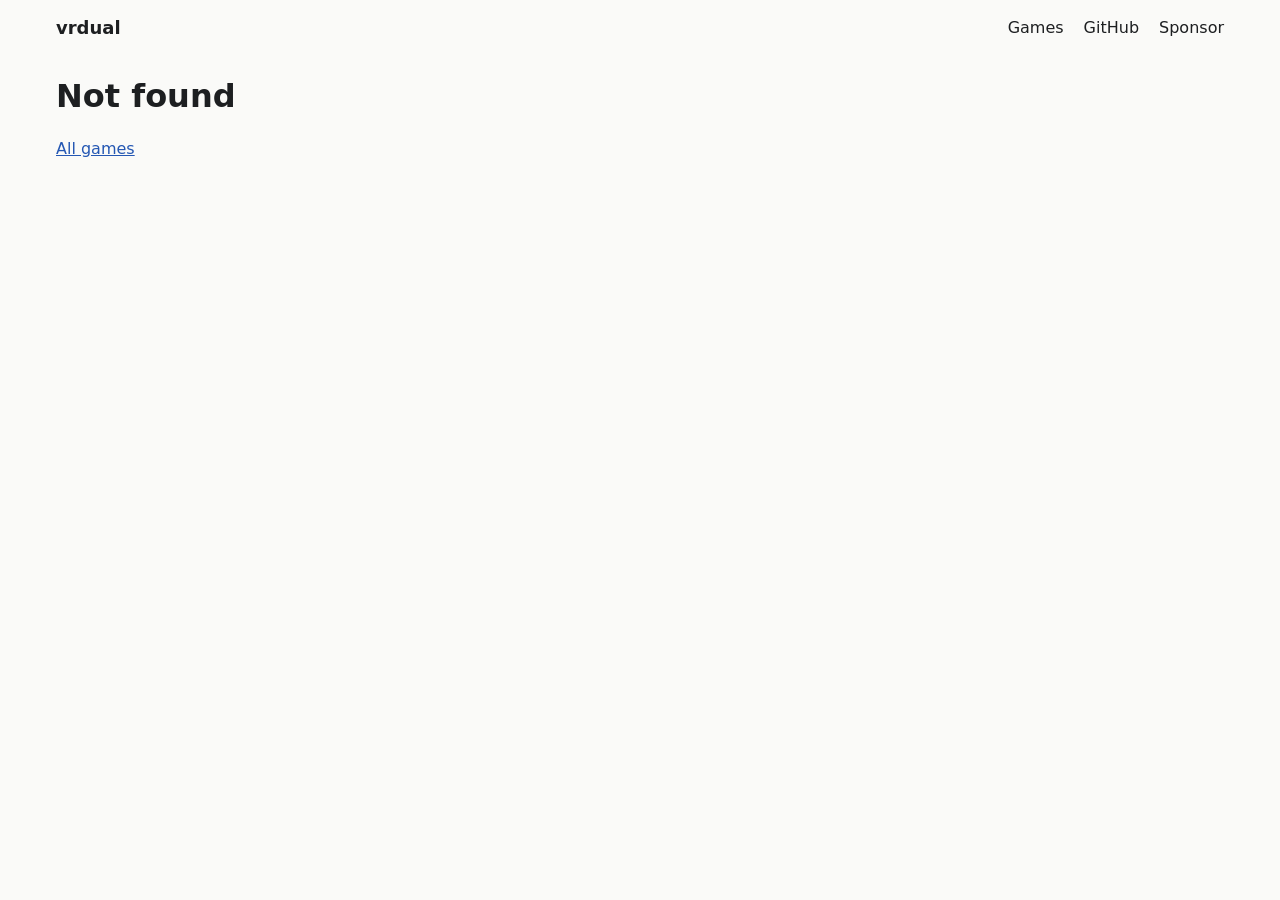
==== site/game.html @ a0fa9417 "Site: landing page, game list per GPU mode, per-game materials index.html sells the project: a wiggl" ====
<!doctype html>
<html lang="en">
<head>
<meta charset="utf-8">
<meta name="viewport" content="width=device-width, initial-scale=1">
<title>vrdual game</title>
<meta name="description" content="Materials from vrdual's work on one game: status, settings, notes, wiggle GIFs and videos.">
<link rel="stylesheet" href="style.css">
</head>
<body>
<nav class="top"><a class="brand" href="./">vrdual</a><a href="games.html">Games</a><a href="https://github.com/adderek/vrdual">GitHub</a><a href="https://github.com/sponsors/adderek">Sponsor</a></nav>
<main class="page" id="g"><p class="muted">Loading…</p></main>
<script src="common.js"></script>
<script>
"use strict";
const want = new URLSearchParams(location.search).get("g");
loadGames().then(games => {
  const g = games.find(x => slug(x) === want), box = document.getElementById("g");
  if (!g) { box.innerHTML = `<h1>Not found</h1><p><a href="games.html">All games</a></p>`; return; }
  document.title = g.game + " · vrdual";
  const rows = [["store: test", g.store], ["path", g.path], ["settings", g.settings], ["notes", g.notes]]
    .filter(r => r[1]).map(([h, v]) => `<dt>${h}</dt><dd>${md(v)}</dd>`).join("");
  box.innerHTML = `<p><a href="games.html?g=${encodeURIComponent(want)}">← all games</a></p>
    <h1>${esc(g.game)}</h1>
    <div class="cards">
      <div class="card"><h3>two GPUs</h3>${stHtml(g.status)}</div>
      <div class="card"><h3>one GPU</h3>${stHtml(g.single)}</div>
      <div class="card wide"><h3>other VR routes</h3>${g.alt ? md(g.alt) : '<span class="muted">not researched</span>'}</div>
    </div>
    <h2>Materials</h2>
    ${g.media.length ? `<div class="media">${g.media.map(mediaHtml).join("")}</div>
      <p class="muted">Wiggle GIFs alternate the left and right eye views to show depth on a flat screen; in the headset each eye sees its own view.</p>`
      : '<p class="muted">No GIFs or videos yet.</p>'}
    <h2>For sponsors</h2>
    <p>${g.sponsor ? `A ready-made configuration (tested settings, fixes for the problems already worked through) is available to <a href="https://github.com/sponsors/adderek">sponsors</a>. Nothing is locked: everything can be configured by hand, free (<a href="${REPO}CONFIG.md">CONFIG.md</a>).`
      : `No extra sponsor material for this game; everything known is on this page.`}</p>
    <h2>Details</h2><dl>${rows}</dl>`;
}).catch(e => { document.getElementById("g").textContent = "games.json: " + e; });
</script>
</body>
</html>
---- site/style.css ----
:root {
  --bg: #fafaf8; --fg: #1d1f21; --muted: #5f6368; --line: #dcdcd6; --card: #ffffff; --accent: #2457b3; --accent-fg: #ffffff;
  --code: #eef0ec; --hl: #eef3fc; --works: #1f7a3a; --runs: #8a6100; --broken: #b3261e; --noeffect: #5f6368; --retest: #6b3fa0; --untested: #8a8f94;
  --eye-l: #2f6fd6; --eye-r: #d9661f; --near: #d9661f; --far: #2f6fd6;
}
@media (prefers-color-scheme: dark) {
  :root:not([data-theme="light"]) {
    --bg: #15171a; --fg: #e4e6e8; --muted: #9aa0a6; --line: #30343a; --card: #1c1f23; --accent: #8ab4f8; --accent-fg: #10213f;
    --code: #262a30; --hl: #1f2836; --works: #6dd58c; --runs: #f2c14e; --broken: #f28b82; --noeffect: #9aa0a6; --retest: #c9a7f5; --untested: #7c828a;
    --eye-l: #8ab4f8; --eye-r: #f6a66b; --near: #f6a66b; --far: #8ab4f8;
  }
}
:root[data-theme="dark"] {
  --bg: #15171a; --fg: #e4e6e8; --muted: #9aa0a6; --line: #30343a; --card: #1c1f23; --accent: #8ab4f8; --accent-fg: #10213f;
  --code: #262a30; --hl: #1f2836; --works: #6dd58c; --runs: #f2c14e; --broken: #f28b82; --noeffect: #9aa0a6; --retest: #c9a7f5; --untested: #7c828a;
  --eye-l: #8ab4f8; --eye-r: #f6a66b; --near: #f6a66b; --far: #8ab4f8;
}
* { box-sizing: border-box; }
body { margin: 0; background: var(--bg); color: var(--fg); font: 16px/1.55 system-ui, sans-serif; }
a { color: var(--accent); }
img, video { max-width: 100%; height: auto; display: block; }
.muted { color: var(--muted); }
.small { font-size: 14px; }
h1, h2, h3 { line-height: 1.2; }

nav.top { display: flex; gap: 20px; align-items: center; max-width: 1200px; margin: 0 auto; padding: 14px 16px; }
nav.top a { text-decoration: none; color: var(--fg); }
nav.top a[aria-current] { color: var(--accent); }
nav.top .brand { font-weight: 700; font-size: 18px; margin-right: auto; }

section, header.page, main.page, footer.foot { max-width: 1200px; margin: 0 auto; padding: 0 16px; }
section { padding-top: 32px; padding-bottom: 16px; }
.hero { display: grid; grid-template-columns: 1fr 1.1fr; gap: 32px; align-items: center; padding-top: 24px; }
.hero h1 { font-size: clamp(32px, 5vw, 52px); margin: 0 0 16px; letter-spacing: -0.5px; }
.lead { font-size: 19px; margin: 0 0 24px; }
.cta { display: inline-block; background: var(--accent); color: var(--accent-fg); text-decoration: none; font-weight: 600;
  font-size: 19px; padding: 14px 24px; border-radius: 10px; margin-bottom: 12px; }
.cta:hover { filter: brightness(1.08); }
figure { margin: 0; }
figcaption { font-size: 13px; color: var(--muted); margin-top: 6px; }
.hero-img img { width: 100%; border-radius: 10px; }

.diagram { width: 100%; max-width: 760px; display: block; margin: 8px auto 16px; }
.diagram .t-h { font: 600 15px system-ui, sans-serif; fill: var(--fg); }
.diagram .t-s { font: 12px system-ui, sans-serif; fill: var(--muted); }
.diagram .s-screen { stroke: var(--fg); stroke-width: 4; }
.diagram .s-ghost { stroke: var(--line); stroke-width: 2; stroke-dasharray: 6 5; }
.diagram .s-l { stroke: var(--eye-l); stroke-width: 1.6; }
.diagram .s-r { stroke: var(--eye-r); stroke-width: 1.6; }
.diagram .f-eye { fill: var(--card); stroke: var(--fg); stroke-width: 2; }
.diagram .f-near { fill: var(--near); }
.diagram .f-far { fill: var(--far); }
.diagram .f-fg { fill: var(--fg); }
.steps { max-width: 820px; margin: 0 auto 24px; padding-left: 22px; }
.steps li { margin-bottom: 8px; }
.cards { display: grid; grid-template-columns: repeat(auto-fit, minmax(220px, 1fr)); gap: 12px; margin: 12px 0 20px; }
.card { background: var(--card); border: 1px solid var(--line); border-radius: 10px; padding: 12px 16px; }
.card h3 { margin: 0 0 6px; font-size: 15px; color: var(--muted); font-weight: 600; }
.card p { margin: 0; }
.card.wide { grid-column: span 2; }
.grid { display: grid; grid-template-columns: repeat(auto-fit, minmax(300px, 1fr)); gap: 16px; }
.grid img { width: 100%; border-radius: 8px; }
.honest p { max-width: 820px; }
footer.foot { padding-top: 24px; padding-bottom: 32px; border-top: 1px solid var(--line); margin-top: 24px; }

header.page h1 { margin: 8px 0 4px; font-size: 30px; }
header.page p { margin: 0; }
.tools { display: flex; flex-wrap: wrap; gap: 10px 20px; align-items: center; margin: 16px 0 8px; }
.seg { display: inline-flex; border: 1px solid var(--line); border-radius: 8px; padding: 0; margin: 0; overflow: hidden; background: var(--card); }
.seg legend { float: left; padding: 8px 10px; color: var(--muted); font-size: 14px; }
.seg label { padding: 8px 14px; cursor: pointer; border-left: 1px solid var(--line); font-size: 15px; }
.seg input { position: absolute; opacity: 0; pointer-events: none; }
.seg label:has(input:checked) { background: var(--accent); color: var(--accent-fg); font-weight: 600; }
.seg label:has(input:focus-visible) { outline: 2px solid var(--accent); outline-offset: -2px; }
#q { flex: 1 1 240px; max-width: 380px; padding: 8px 10px; font: inherit; color: var(--fg); background: var(--card);
  border: 1px solid var(--line); border-radius: 8px; }
.chips { display: flex; flex-wrap: wrap; gap: 6px; margin-bottom: 8px; }
.chips button { font: inherit; font-size: 13px; padding: 4px 10px; border-radius: 999px; cursor: pointer;
  color: var(--muted); background: transparent; border: 1px solid var(--line); text-decoration: line-through; }
.chips button[aria-pressed="true"] { color: var(--fg); background: var(--card); border-color: var(--accent); text-decoration: none; }
.note { background: var(--hl); border-radius: 8px; padding: 8px 12px; font-size: 14px; max-width: 900px; }
.wrap { overflow-x: auto; border: 1px solid var(--line); border-radius: 10px; background: var(--card); }
table { border-collapse: collapse; width: 100%; font-size: 15px; }
th, td { text-align: left; vertical-align: top; padding: 9px 12px; border-bottom: 1px solid var(--line); }
th { background: var(--card); white-space: nowrap; user-select: none; font-size: 14px; }
th[data-k] { cursor: pointer; }
th[aria-sort="ascending"]::after { content: " ▲"; color: var(--muted); }
th[aria-sort="descending"]::after { content: " ▼"; color: var(--muted); }
tr.row { cursor: pointer; }
tr.row:hover td { background: var(--hl); }
tr.row td:first-child { font-weight: 600; }
td.hl { background: var(--hl); }
.tw { display: inline-block; color: var(--muted); transition: transform .15s; }
tr.open .tw { transform: rotate(90deg); }
.cam, .spb { color: var(--muted); font-weight: 400; }
td.more { text-align: right; font-size: 13px; white-space: nowrap; }
tr.det td { background: var(--bg); padding: 12px 16px 16px; }
dl { display: grid; grid-template-columns: max-content 1fr; gap: 4px 16px; margin: 0 0 8px; font-size: 14px; }
dt { color: var(--muted); }
dd { margin: 0; }
.sponsor { font-size: 14px; }
.media { display: grid; grid-template-columns: repeat(auto-fill, minmax(260px, 1fr)); gap: 12px; margin: 8px 0; }
.media .load { justify-self: start; font: inherit; font-size: 14px; padding: 6px 12px; border-radius: 8px; cursor: pointer;
  background: var(--card); color: var(--fg); border: 1px solid var(--line); }
.media img, .media video { width: 100%; border-radius: 6px; }
code { background: var(--code); padding: 0 4px; border-radius: 4px; font-size: 13px; overflow-wrap: anywhere; }
.st { font-weight: 600; white-space: nowrap; }
.st-works { color: var(--works); } .st-runs { color: var(--runs); } .st-broken { color: var(--broken); }
.st-no-effect { color: var(--noeffect); } .st-retest { color: var(--retest); } .st-untested { color: var(--untested); font-weight: 400; }
.legend { font-size: 13px; margin: 12px 0 32px; }
main.page h2 { margin-top: 28px; }

@media (max-width: 800px) {
  .hero { grid-template-columns: 1fr; }
  .card.wide { grid-column: auto; }
  #t, #t thead, #t tbody, #t tr, #t td { display: block; }
  #t thead { display: none; }
  #t tr.row { padding: 8px 0; border-bottom: 1px solid var(--line); }
  #t td { border: 0; padding: 2px 14px; }
  #t tr.row td:not(:first-child):not(.more)::before { content: attr(data-h) ": "; color: var(--muted); font-weight: 400; }
  #t td.more { display: none; }
  #t td.hl { background: transparent; }
  dl { grid-template-columns: 1fr; }
}
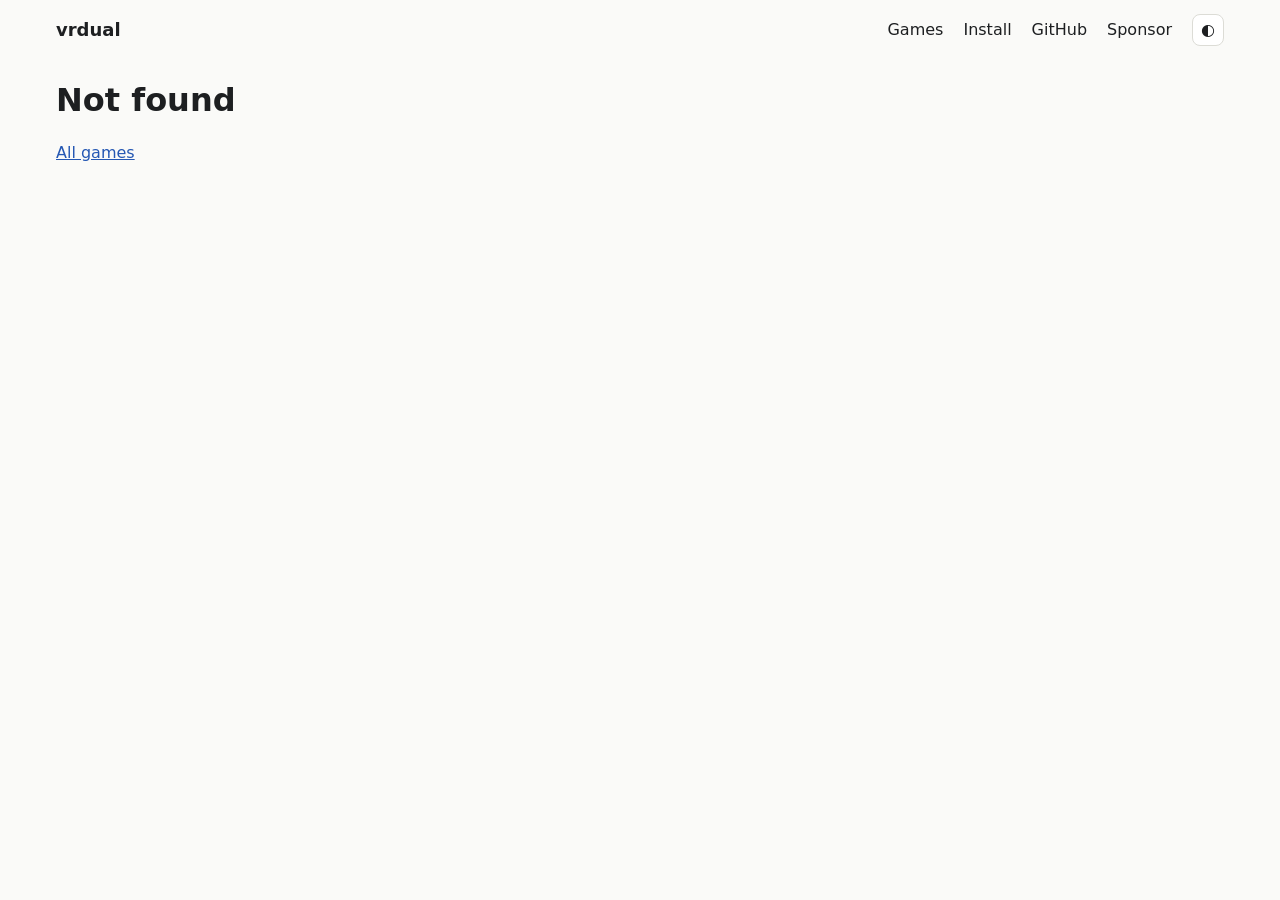
==== commit 50aec2c8: "vrdual install + INSTALL.md; xr refreshes the install; site picture effects and theme switch `steam-" ====
--- a/site/game.html
+++ b/site/game.html
@@ -6,9 +6,10 @@
 <title>vrdual game</title>
 <meta name="description" content="Materials from vrdual's work on one game: status, settings, notes, wiggle GIFs and videos.">
 <link rel="stylesheet" href="style.css">
+<script>try{var t=localStorage.getItem("vrdual-theme");if(t)document.documentElement.dataset.theme=t}catch(e){}</script>
 </head>
 <body>
-<nav class="top"><a class="brand" href="./">vrdual</a><a href="games.html">Games</a><a href="https://github.com/adderek/vrdual">GitHub</a><a href="https://github.com/sponsors/adderek">Sponsor</a></nav>
+<nav class="top"><a class="brand" href="./">vrdual</a><a href="games.html">Games</a><a href="https://github.com/adderek/vrdual/blob/master/INSTALL.md">Install</a><a href="https://github.com/adderek/vrdual">GitHub</a><a href="https://github.com/sponsors/adderek">Sponsor</a></nav>
 <main class="page" id="g"><p class="muted">Loading…</p></main>
 <script src="common.js"></script>
 <script>
--- a/site/style.css
+++ b/site/style.css
@@ -2,18 +2,21 @@
   --bg: #fafaf8; --fg: #1d1f21; --muted: #5f6368; --line: #dcdcd6; --card: #ffffff; --accent: #2457b3; --accent-fg: #ffffff;
   --code: #eef0ec; --hl: #eef3fc; --works: #1f7a3a; --runs: #8a6100; --broken: #b3261e; --noeffect: #5f6368; --retest: #6b3fa0; --untested: #8a8f94;
   --eye-l: #2f6fd6; --eye-r: #d9661f; --near: #d9661f; --far: #2f6fd6;
+  --shadow: rgba(20, 30, 50, .22); --halo: .55; color-scheme: light;
 }
 @media (prefers-color-scheme: dark) {
   :root:not([data-theme="light"]) {
     --bg: #15171a; --fg: #e4e6e8; --muted: #9aa0a6; --line: #30343a; --card: #1c1f23; --accent: #8ab4f8; --accent-fg: #10213f;
     --code: #262a30; --hl: #1f2836; --works: #6dd58c; --runs: #f2c14e; --broken: #f28b82; --noeffect: #9aa0a6; --retest: #c9a7f5; --untested: #7c828a;
     --eye-l: #8ab4f8; --eye-r: #f6a66b; --near: #f6a66b; --far: #8ab4f8;
+    --shadow: rgba(0, 0, 0, .65); --halo: .6; color-scheme: dark;
   }
 }
 :root[data-theme="dark"] {
   --bg: #15171a; --fg: #e4e6e8; --muted: #9aa0a6; --line: #30343a; --card: #1c1f23; --accent: #8ab4f8; --accent-fg: #10213f;
   --code: #262a30; --hl: #1f2836; --works: #6dd58c; --runs: #f2c14e; --broken: #f28b82; --noeffect: #9aa0a6; --retest: #c9a7f5; --untested: #7c828a;
   --eye-l: #8ab4f8; --eye-r: #f6a66b; --near: #f6a66b; --far: #8ab4f8;
+  --shadow: rgba(0, 0, 0, .65); --halo: .6; color-scheme: dark;
 }
 * { box-sizing: border-box; }
 body { margin: 0; background: var(--bg); color: var(--fg); font: 16px/1.55 system-ui, sans-serif; }
@@ -23,9 +26,11 @@
 .small { font-size: 14px; }
 h1, h2, h3 { line-height: 1.2; }
 
-nav.top { display: flex; gap: 20px; align-items: center; max-width: 1200px; margin: 0 auto; padding: 14px 16px; }
+nav.top { display: flex; flex-wrap: wrap; gap: 8px 20px; align-items: center; max-width: 1200px; margin: 0 auto; padding: 14px 16px; }
 nav.top a { text-decoration: none; color: var(--fg); }
 nav.top a[aria-current] { color: var(--accent); }
+#lang { font: inherit; font-size: 14px; color: var(--fg); background: var(--card); border: 1px solid var(--line);
+  border-radius: 8px; padding: 4px 6px; max-width: 100%; }
 nav.top .brand { font-weight: 700; font-size: 18px; margin-right: auto; }
 
 section, header.page, main.page, footer.foot { max-width: 1200px; margin: 0 auto; padding: 0 16px; }
@@ -40,17 +45,8 @@
 figcaption { font-size: 13px; color: var(--muted); margin-top: 6px; }
 .hero-img img { width: 100%; border-radius: 10px; }
 
-.diagram { width: 100%; max-width: 760px; display: block; margin: 8px auto 16px; }
-.diagram .t-h { font: 600 15px system-ui, sans-serif; fill: var(--fg); }
-.diagram .t-s { font: 12px system-ui, sans-serif; fill: var(--muted); }
-.diagram .s-screen { stroke: var(--fg); stroke-width: 4; }
-.diagram .s-ghost { stroke: var(--line); stroke-width: 2; stroke-dasharray: 6 5; }
-.diagram .s-l { stroke: var(--eye-l); stroke-width: 1.6; }
-.diagram .s-r { stroke: var(--eye-r); stroke-width: 1.6; }
-.diagram .f-eye { fill: var(--card); stroke: var(--fg); stroke-width: 2; }
-.diagram .f-near { fill: var(--near); }
-.diagram .f-far { fill: var(--far); }
-.diagram .f-fg { fill: var(--fg); }
+.promo { margin: 8px 0 24px; }
+.promo img { width: 100%; border-radius: 12px; }
 .steps { max-width: 820px; margin: 0 auto 24px; padding-left: 22px; }
 .steps li { margin-bottom: 8px; }
 .cards { display: grid; grid-template-columns: repeat(auto-fit, minmax(220px, 1fr)); gap: 12px; margin: 12px 0 20px; }
@@ -122,3 +118,16 @@
   #t td.hl { background: transparent; }
   dl { grid-template-columns: 1fr; }
 }
+
+/* Pictures: soft shadow, vignette (an overlay: an inset shadow on <img>
+   itself is painted under the picture), and on the hero / promo a blurred
+   left-eye / right-eye colour halo. */
+.shot { position: relative; display: block; border-radius: 10px; box-shadow: 0 12px 32px -10px var(--shadow), 0 2px 6px -2px var(--shadow); isolation: isolate; }
+.shot img, .shot video { border-radius: inherit; width: 100%; }
+.shot::after { content: ""; position: absolute; inset: 0; border-radius: inherit; pointer-events: none;
+  box-shadow: inset 0 0 48px 6px rgba(0, 0, 0, .45); }
+.halo::before { content: ""; position: absolute; inset: 2% -3% -4%; z-index: -1; border-radius: inherit;
+  background: linear-gradient(120deg, var(--eye-l), var(--eye-r)); filter: blur(28px); opacity: var(--halo); }
+.hero-img img, .promo img, .grid img, .media img { border-radius: inherit; }
+button.theme { font: inherit; font-size: 16px; line-height: 1; width: 32px; height: 32px; border-radius: 8px; cursor: pointer;
+  color: var(--fg); background: var(--card); border: 1px solid var(--line); }
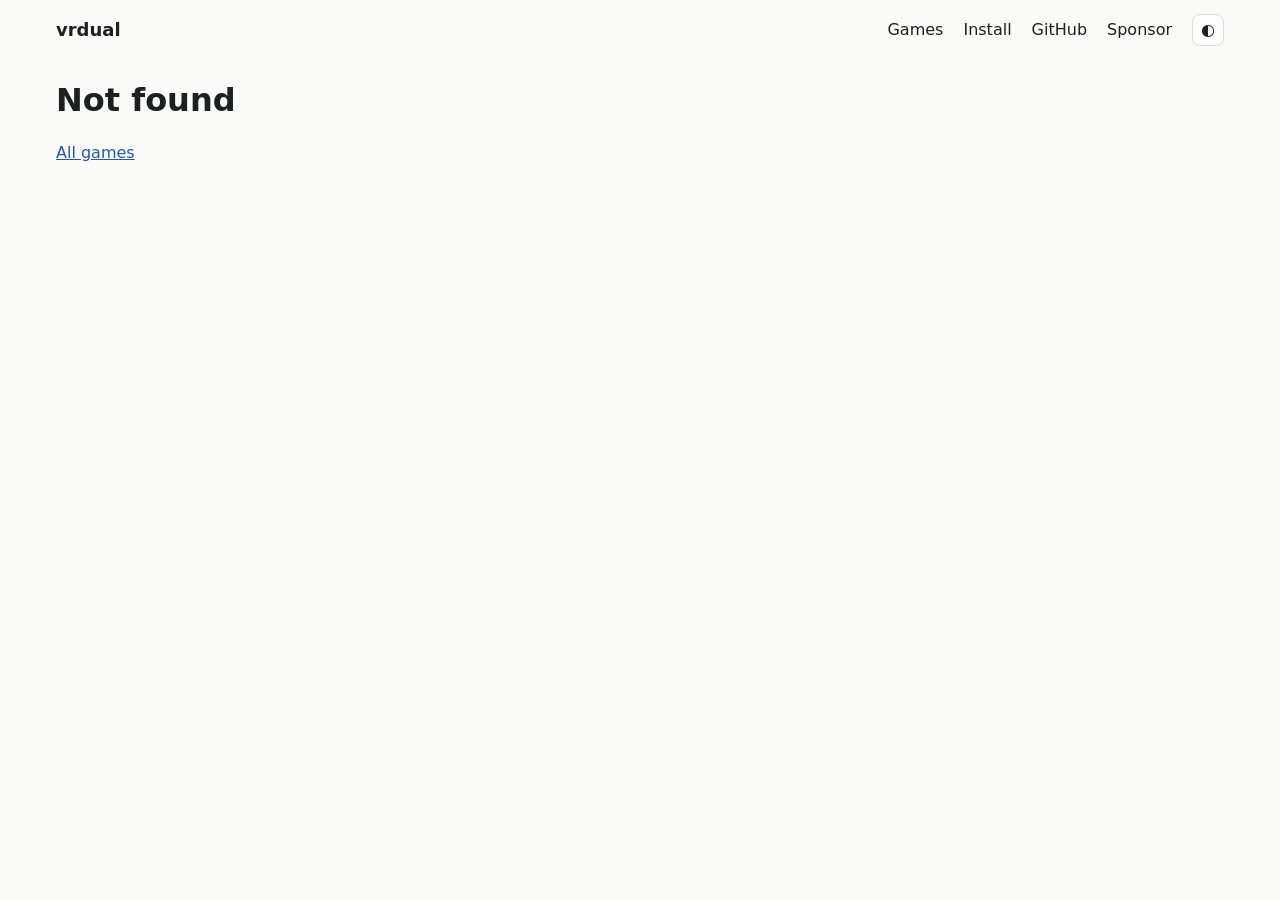
==== commit 04d9683d: "Support: donations only, drop sponsorware wording Donations get nothing in return: no tiers with ben" ====
--- a/site/game.html
+++ b/site/game.html
@@ -32,9 +32,9 @@
     ${g.media.length ? `<div class="media">${g.media.map(mediaHtml).join("")}</div>
       <p class="muted">Wiggle GIFs alternate the left and right eye views to show depth on a flat screen; in the headset each eye sees its own view.</p>`
       : '<p class="muted">No GIFs or videos yet.</p>'}
-    <h2>For sponsors</h2>
-    <p>${g.sponsor ? `A ready-made configuration (tested settings, fixes for the problems already worked through) is available to <a href="https://github.com/sponsors/adderek">sponsors</a>. Nothing is locked: everything can be configured by hand, free (<a href="${REPO}CONFIG.md">CONFIG.md</a>).`
-      : `No extra sponsor material for this game; everything known is on this page.`}</p>
+    <h2>Configuration</h2>
+    <p>${g.writeup_pending ? `A tuned configuration (tested settings, fixes for the problems already worked through) exists but is not written up yet; it will be published here. Until then everything can be configured by hand (<a href="${REPO}CONFIG.md">CONFIG.md</a>).`
+      : `Everything known about this game is on this page.`}</p>
     <h2>Details</h2><dl>${rows}</dl>`;
 }).catch(e => { document.getElementById("g").textContent = "games.json: " + e; });
 </script>
--- a/site/style.css
+++ b/site/style.css
@@ -2,21 +2,21 @@
   --bg: #fafaf8; --fg: #1d1f21; --muted: #5f6368; --line: #dcdcd6; --card: #ffffff; --accent: #2457b3; --accent-fg: #ffffff;
   --code: #eef0ec; --hl: #eef3fc; --works: #1f7a3a; --runs: #8a6100; --broken: #b3261e; --noeffect: #5f6368; --retest: #6b3fa0; --untested: #8a8f94;
   --eye-l: #2f6fd6; --eye-r: #d9661f; --near: #d9661f; --far: #2f6fd6;
-  --shadow: rgba(20, 30, 50, .22); --halo: .55; color-scheme: light;
+  --broken-bg: #fbeeed; --shadow: rgba(20, 30, 50, .22); --halo: .55; color-scheme: light;
 }
 @media (prefers-color-scheme: dark) {
   :root:not([data-theme="light"]) {
     --bg: #15171a; --fg: #e4e6e8; --muted: #9aa0a6; --line: #30343a; --card: #1c1f23; --accent: #8ab4f8; --accent-fg: #10213f;
     --code: #262a30; --hl: #1f2836; --works: #6dd58c; --runs: #f2c14e; --broken: #f28b82; --noeffect: #9aa0a6; --retest: #c9a7f5; --untested: #7c828a;
     --eye-l: #8ab4f8; --eye-r: #f6a66b; --near: #f6a66b; --far: #8ab4f8;
-    --shadow: rgba(0, 0, 0, .65); --halo: .6; color-scheme: dark;
+    --broken-bg: #2b1d1e; --shadow: rgba(0, 0, 0, .65); --halo: .6; color-scheme: dark;
   }
 }
 :root[data-theme="dark"] {
   --bg: #15171a; --fg: #e4e6e8; --muted: #9aa0a6; --line: #30343a; --card: #1c1f23; --accent: #8ab4f8; --accent-fg: #10213f;
   --code: #262a30; --hl: #1f2836; --works: #6dd58c; --runs: #f2c14e; --broken: #f28b82; --noeffect: #9aa0a6; --retest: #c9a7f5; --untested: #7c828a;
   --eye-l: #8ab4f8; --eye-r: #f6a66b; --near: #f6a66b; --far: #8ab4f8;
-  --shadow: rgba(0, 0, 0, .65); --halo: .6; color-scheme: dark;
+  --broken-bg: #2b1d1e; --shadow: rgba(0, 0, 0, .65); --halo: .6; color-scheme: dark;
 }
 * { box-sizing: border-box; }
 body { margin: 0; background: var(--bg); color: var(--fg); font: 16px/1.55 system-ui, sans-serif; }
@@ -82,7 +82,14 @@
 th[data-k] { cursor: pointer; }
 th[aria-sort="ascending"]::after { content: " ▲"; color: var(--muted); }
 th[aria-sort="descending"]::after { content: " ▼"; color: var(--muted); }
+tr.grp th { background: var(--bg); border-top: 2px solid var(--line); padding: 14px 12px 6px; font-size: 15px; cursor: default; position: static; }
+tr.grp:first-child th { border-top: 0; }
+tr.grp .muted { font-weight: 400; font-size: 13px; margin-left: 6px; }
 tr.row { cursor: pointer; }
+tr.row.broken td, tr.row.broken td.hl { background: var(--broken-bg); }
+tr.row.broken td:first-child { color: var(--muted); }
+.gcell { display: flex; justify-content: space-between; align-items: baseline; gap: 8px; }
+.marks { display: inline-flex; gap: 6px; flex: none; }
 tr.row:hover td { background: var(--hl); }
 tr.row td:first-child { font-weight: 600; }
 td.hl { background: var(--hl); }
@@ -94,7 +101,7 @@
 dl { display: grid; grid-template-columns: max-content 1fr; gap: 4px 16px; margin: 0 0 8px; font-size: 14px; }
 dt { color: var(--muted); }
 dd { margin: 0; }
-.sponsor { font-size: 14px; }
+.pending { font-size: 14px; }
 .media { display: grid; grid-template-columns: repeat(auto-fill, minmax(260px, 1fr)); gap: 12px; margin: 8px 0; }
 .media .load { justify-self: start; font: inherit; font-size: 14px; padding: 6px 12px; border-radius: 8px; cursor: pointer;
   background: var(--card); color: var(--fg); border: 1px solid var(--line); }
@@ -112,6 +119,7 @@
   #t, #t thead, #t tbody, #t tr, #t td { display: block; }
   #t thead { display: none; }
   #t tr.row { padding: 8px 0; border-bottom: 1px solid var(--line); }
+  #t tr.grp th { display: block; }
   #t td { border: 0; padding: 2px 14px; }
   #t tr.row td:not(:first-child):not(.more)::before { content: attr(data-h) ": "; color: var(--muted); font-weight: 400; }
   #t td.more { display: none; }
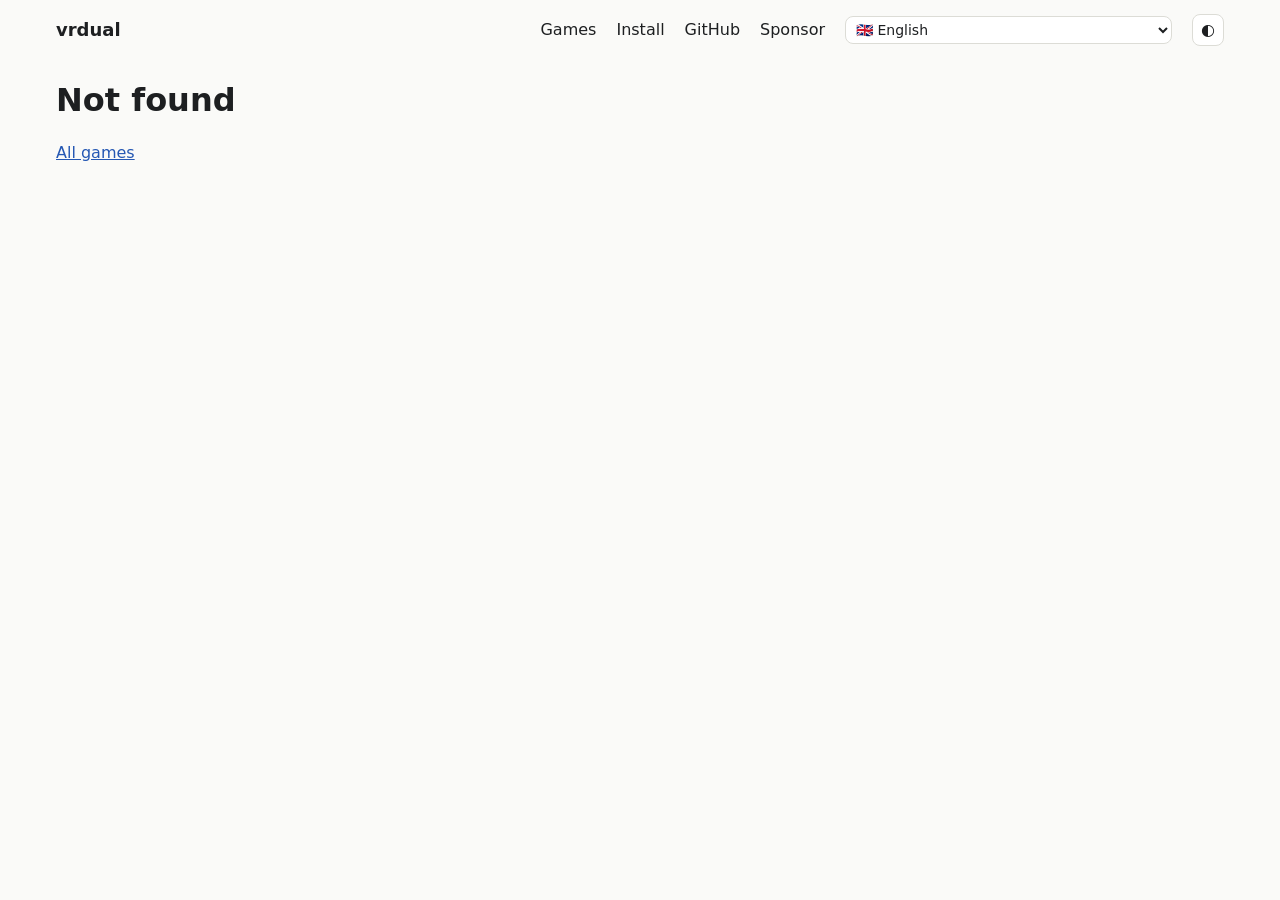
==== commit 764da721: "Site: translate the game list and game pages games.html and game.html get the language picker and th" ====
--- a/site/game.html
+++ b/site/game.html
@@ -4,39 +4,45 @@
 <meta charset="utf-8">
 <meta name="viewport" content="width=device-width, initial-scale=1">
 <title>vrdual game</title>
-<meta name="description" content="Materials from vrdual's work on one game: status, settings, notes, wiggle GIFs and videos.">
+<meta name="description" data-i18n="p_desc" data-i18n-attr="content" content="Materials from vrdual's work on one game: status, settings, notes, wiggle GIFs and videos.">
 <link rel="stylesheet" href="style.css">
 <script>try{var t=localStorage.getItem("vrdual-theme");if(t)document.documentElement.dataset.theme=t}catch(e){}</script>
 </head>
 <body>
-<nav class="top"><a class="brand" href="./">vrdual</a><a href="games.html">Games</a><a href="https://github.com/adderek/vrdual/blob/master/INSTALL.md">Install</a><a href="https://github.com/adderek/vrdual">GitHub</a><a href="https://github.com/sponsors/adderek">Sponsor</a></nav>
-<main class="page" id="g"><p class="muted">Loading…</p></main>
+<nav class="top"><a class="brand" href="./">vrdual</a><a href="games.html" data-i18n="nav_games">Games</a><a href="https://github.com/adderek/vrdual/blob/master/INSTALL.md" data-i18n="nav_install">Install</a><a href="https://github.com/adderek/vrdual">GitHub</a><a href="https://github.com/sponsors/adderek" data-i18n="nav_sponsor">Sponsor</a>
+  <select id="lang" data-i18n="lang_label" data-i18n-attr="aria-label" aria-label="Language"></select></nav>
+<main class="page" id="g"><p class="muted" data-i18n="p_loading">Loading…</p></main>
 <script src="common.js"></script>
+<script src="i18n.js"></script>
 <script>
 "use strict";
 const want = new URLSearchParams(location.search).get("g");
-loadGames().then(games => {
-  const g = games.find(x => slug(x) === want), box = document.getElementById("g");
-  if (!g) { box.innerHTML = `<h1>Not found</h1><p><a href="games.html">All games</a></p>`; return; }
+let games = null;
+function show() {
+  const box = document.getElementById("g");
+  if (!games) return;
+  const g = games.find(x => slug(x) === want);
+  if (!g) { box.innerHTML = `<h1>${esc(t("p_notfound", "Not found"))}</h1><p><a href="games.html">${esc(t("p_all_games", "All games"))}</a></p>`; return; }
   document.title = g.game + " · vrdual";
-  const rows = [["store: test", g.store], ["path", g.path], ["settings", g.settings], ["notes", g.notes]]
-    .filter(r => r[1]).map(([h, v]) => `<dt>${h}</dt><dd>${md(v)}</dd>`).join("");
-  box.innerHTML = `<p><a href="games.html?g=${encodeURIComponent(want)}">← all games</a></p>
+  box.innerHTML = `<p><a href="games.html?g=${encodeURIComponent(want)}">${esc(t("p_back", "← all games"))}</a></p>
     <h1>${esc(g.game)}</h1>
     <div class="cards">
-      <div class="card"><h3>two GPUs</h3>${stHtml(g.status)}</div>
-      <div class="card"><h3>one GPU</h3>${stHtml(g.single)}</div>
-      <div class="card wide"><h3>other VR routes</h3>${g.alt ? md(g.alt) : '<span class="muted">not researched</span>'}</div>
+      <div class="card"><h3>${esc(t("g_two", "two GPUs"))}</h3>${stHtml(g.status)}</div>
+      <div class="card"><h3>${esc(t("g_one", "one GPU"))}</h3>${stHtml(g.single)}</div>
+      <div class="card wide"><h3>${esc(t("g_col_alt", "other VR routes"))}</h3>${g.alt ? md(g.alt) : `<span class="muted">${esc(t("g_not_researched", "not researched"))}</span>`}</div>
     </div>
-    <h2>Materials</h2>
+    <h2>${esc(t("p_materials", "Materials"))}</h2>
     ${g.media.length ? `<div class="media">${g.media.map(mediaHtml).join("")}</div>
-      <p class="muted">Wiggle GIFs alternate the left and right eye views to show depth on a flat screen; in the headset each eye sees its own view.</p>`
-      : '<p class="muted">No GIFs or videos yet.</p>'}
-    <h2>Configuration</h2>
-    <p>${g.writeup_pending ? `A tuned configuration (tested settings, fixes for the problems already worked through) exists but is not written up yet; it will be published here. Until then everything can be configured by hand (<a href="${REPO}CONFIG.md">CONFIG.md</a>).`
-      : `Everything known about this game is on this page.`}</p>
-    <h2>Details</h2><dl>${rows}</dl>`;
-}).catch(e => { document.getElementById("g").textContent = "games.json: " + e; });
+      <p class="muted">${esc(t("p_wiggle_note", "Wiggle GIFs alternate the left and right eye views to show depth on a flat screen; in the headset each eye sees its own view."))}</p>`
+      : `<p class="muted">${esc(t("p_no_media", "No GIFs or videos yet."))}</p>`}
+    <h2>${esc(t("p_config", "Configuration"))}</h2>
+    <p>${g.writeup_pending ? t("p_pending", 'A tuned configuration (tested settings, fixes for the problems already worked through) exists but is not written up yet; it will be published here. Until then everything can be configured by hand (<a href="{url}">CONFIG.md</a>).', {url: REPO + "CONFIG.md"})
+      : esc(t("p_all_known", "Everything known about this game is on this page."))}</p>
+    <h2>${esc(t("p_details", "Details"))}</h2><dl>${detailRows(g)}</dl>`;
+}
+onLang(show);
+loadGames().then(d => { games = d; show(); })
+  .catch(e => { document.getElementById("g").textContent = "games.json: " + e; });
 </script>
 </body>
 </html>
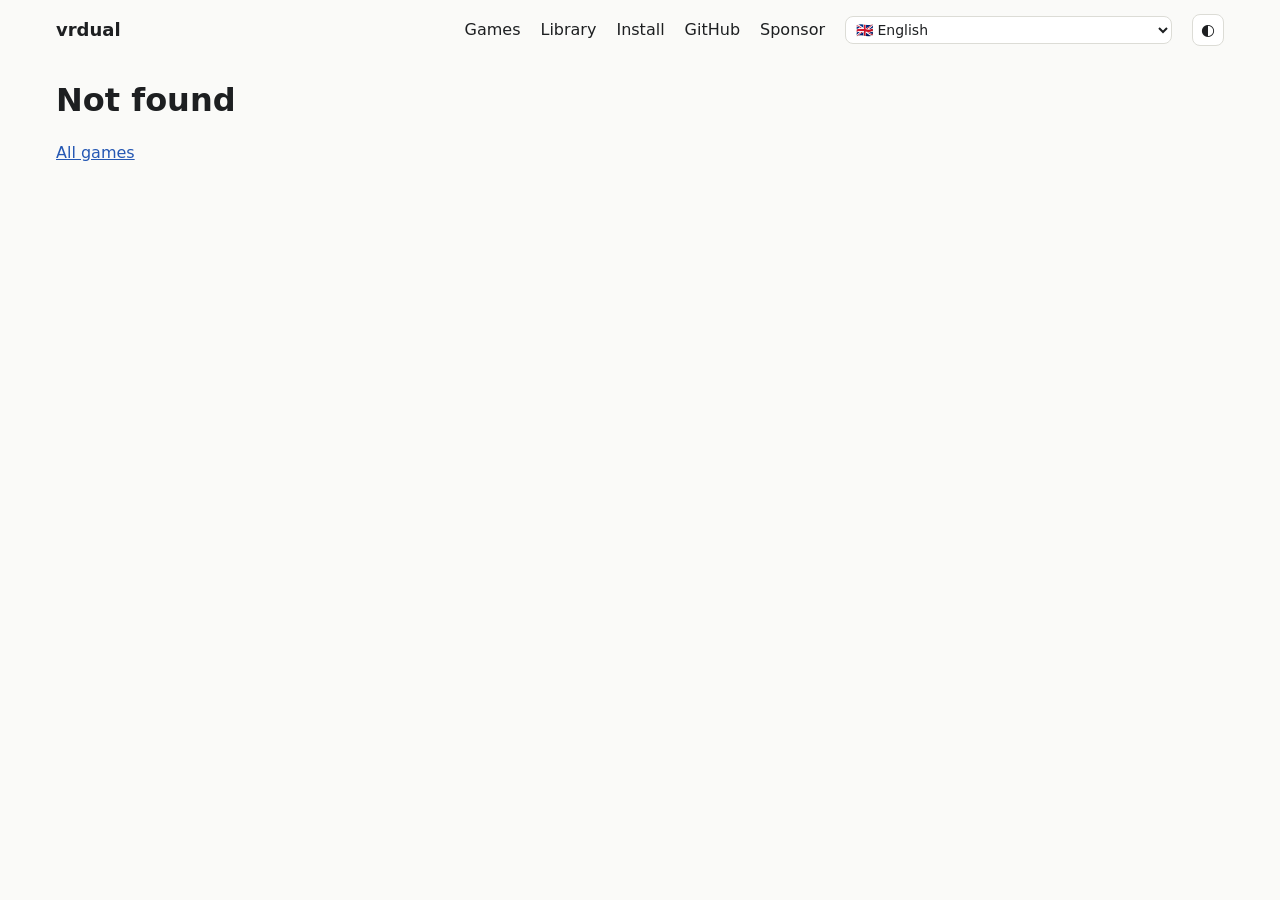
==== commit 3bd36df2: "Site: game library page with VR routes per game, replaces MY_GAMES.md site/library.json is now the o" ====
--- a/site/game.html
+++ b/site/game.html
@@ -9,8 +9,9 @@
 <script>try{var t=localStorage.getItem("vrdual-theme");if(t)document.documentElement.dataset.theme=t}catch(e){}</script>
 </head>
 <body>
-<nav class="top"><a class="brand" href="./">vrdual</a><a href="games.html" data-i18n="nav_games">Games</a><a href="https://github.com/adderek/vrdual/blob/master/INSTALL.md" data-i18n="nav_install">Install</a><a href="https://github.com/adderek/vrdual">GitHub</a><a href="https://github.com/sponsors/adderek" data-i18n="nav_sponsor">Sponsor</a>
+<nav class="top"><a class="brand" href="./">vrdual</a><a href="games.html" data-i18n="nav_games">Games</a><a href="library.html" data-i18n="nav_library">Library</a><a href="https://github.com/adderek/vrdual/blob/master/INSTALL.md" data-i18n="nav_install">Install</a><a href="https://github.com/adderek/vrdual">GitHub</a><a href="https://github.com/sponsors/adderek" data-i18n="nav_sponsor">Sponsor</a>
   <select id="lang" data-i18n="lang_label" data-i18n-attr="aria-label" aria-label="Language"></select></nav>
+<noscript><p class="note noscript">This page needs JavaScript. Without it, read the game list on GitHub: <a href="https://github.com/adderek/vrdual/blob/master/docs/GAMES.md">GAMES.md</a>.</p></noscript>
 <main class="page" id="g"><p class="muted" data-i18n="p_loading">Loading…</p></main>
 <script src="common.js"></script>
 <script src="i18n.js"></script>
--- a/site/style.css
+++ b/site/style.css
@@ -101,6 +101,8 @@
 dl { display: grid; grid-template-columns: max-content 1fr; gap: 4px 16px; margin: 0 0 8px; font-size: 14px; }
 dt { color: var(--muted); }
 dd { margin: 0; }
+ul.notes { margin: 0; padding-left: 1.2em; }
+ul.notes li + li { margin-top: .25em; }
 .pending { font-size: 14px; }
 .media { display: grid; grid-template-columns: repeat(auto-fill, minmax(260px, 1fr)); gap: 12px; margin: 8px 0; }
 .media .load { justify-self: start; font: inherit; font-size: 14px; padding: 6px 12px; border-radius: 8px; cursor: pointer;
@@ -139,3 +141,34 @@
 .hero-img img, .promo img, .grid img, .media img { border-radius: inherit; }
 button.theme { font: inherit; font-size: 16px; line-height: 1; width: 32px; height: 32px; border-radius: 8px; cursor: pointer;
   color: var(--fg); background: var(--card); border: 1px solid var(--line); }
+
+/* Library table (table.js): filter row, column chooser, tags; no-JS note. */
+.noscript { margin: 8px auto; max-width: 1168px; }
+.tbtools { display: flex; flex-wrap: wrap; gap: 8px 14px; align-items: center; }
+.tbtools button, details.cols summary { font: inherit; font-size: 14px; padding: 6px 12px; border-radius: 8px; cursor: pointer;
+  background: var(--card); color: var(--fg); border: 1px solid var(--line); }
+details.cols { position: relative; }
+details.cols > div { position: absolute; z-index: 5; margin-top: 4px; padding: 8px 12px; min-width: 220px; display: grid; gap: 4px;
+  background: var(--card); border: 1px solid var(--line); border-radius: 8px; box-shadow: 0 8px 24px -8px var(--shadow); }
+details.cols label { white-space: nowrap; font-size: 14px; cursor: pointer; }
+tr.filters td { padding: 4px 6px; background: var(--bg); }
+tr.filters input { width: 100%; min-width: 70px; font: inherit; font-size: 13px; padding: 4px 6px; color: var(--fg);
+  background: var(--card); border: 1px solid var(--line); border-radius: 6px; }
+th sup { color: var(--muted); font-weight: 400; }
+a.tag { display: inline-block; font-size: 13px; padding: 0 8px; border-radius: 999px; border: 1px solid var(--line);
+  text-decoration: none; white-space: nowrap; }
+table.resp td { font-size: 14px; }
+@media (max-width: 800px) {
+  table.resp, table.resp thead, table.resp tbody, table.resp tr, table.resp td { display: block; }
+  table.resp thead tr:first-child { display: flex; flex-wrap: wrap; gap: 4px; padding: 8px 8px 0; }
+  table.resp thead th { border: 1px solid var(--line); border-radius: 999px; padding: 2px 10px; font-weight: 400; }
+  table.resp tr.filters { display: grid; grid-template-columns: 1fr 1fr; gap: 4px; padding: 6px 8px; }
+  table.resp tr.filters td { padding: 0; }
+  table.resp tr.filters td::before { content: attr(data-h); color: var(--muted); font-size: 12px; display: block; }
+  table.resp tbody tr { padding: 8px 0; border-bottom: 1px solid var(--line); }
+  table.resp tbody td { border: 0; padding: 2px 14px; }
+  table.resp tbody td:empty { display: none; }
+  table.resp tbody td:not(:first-child)::before { content: attr(data-h) ": "; color: var(--muted); }
+}
+#quick button { text-decoration: none; }
+#quick button[aria-pressed="true"] { background: var(--accent); color: var(--accent-fg); }
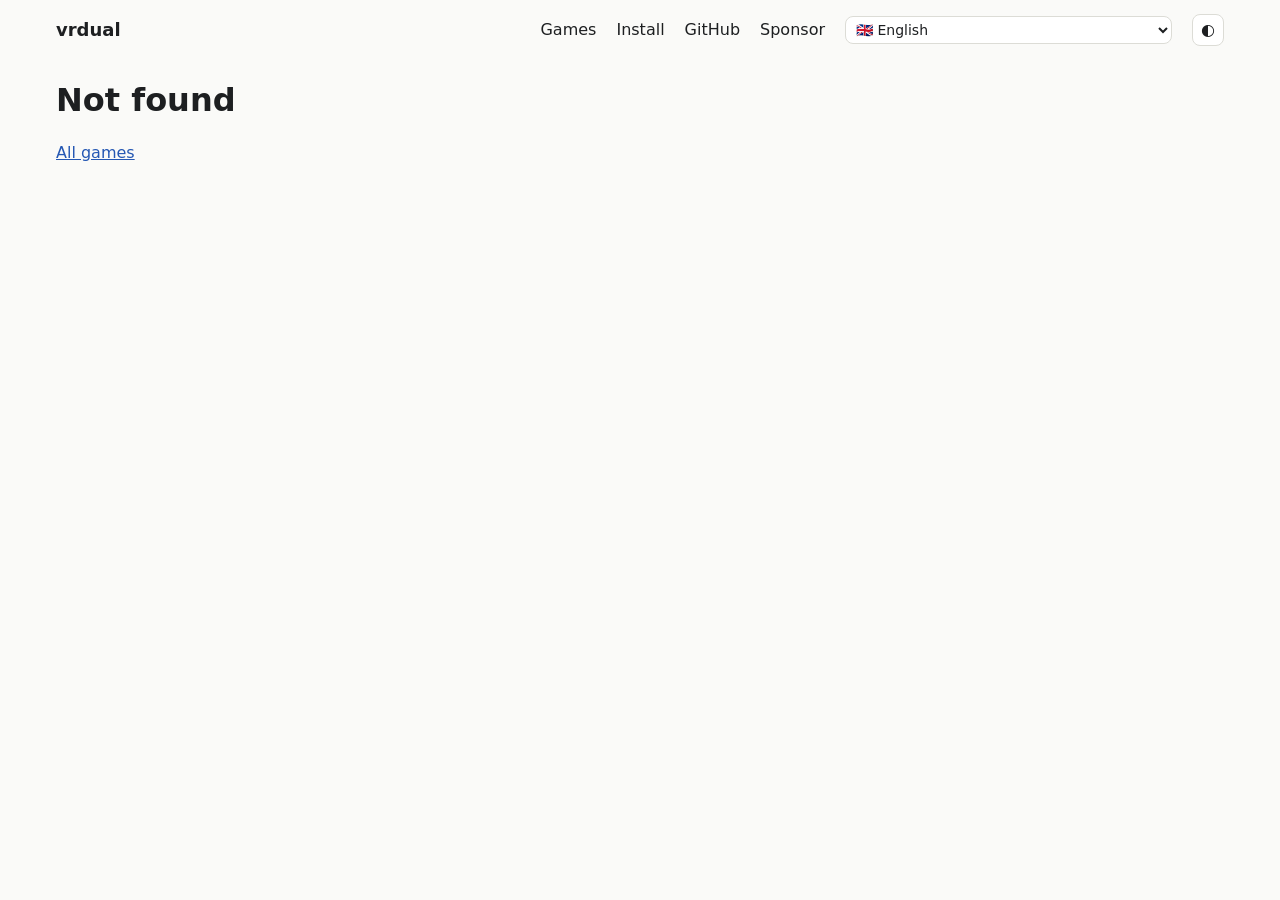
==== commit 7d5c7dad: "Site: one game list; games.html shows the whole library, tested first games.html now lists every own" ====
--- a/site/game.html
+++ b/site/game.html
@@ -9,7 +9,7 @@
 <script>try{var t=localStorage.getItem("vrdual-theme");if(t)document.documentElement.dataset.theme=t}catch(e){}</script>
 </head>
 <body>
-<nav class="top"><a class="brand" href="./">vrdual</a><a href="games.html" data-i18n="nav_games">Games</a><a href="library.html" data-i18n="nav_library">Library</a><a href="https://github.com/adderek/vrdual/blob/master/INSTALL.md" data-i18n="nav_install">Install</a><a href="https://github.com/adderek/vrdual">GitHub</a><a href="https://github.com/sponsors/adderek" data-i18n="nav_sponsor">Sponsor</a>
+<nav class="top"><a class="brand" href="./">vrdual</a><a href="games.html" data-i18n="nav_games">Games</a><a href="https://github.com/adderek/vrdual/blob/master/INSTALL.md" data-i18n="nav_install">Install</a><a href="https://github.com/adderek/vrdual">GitHub</a><a href="https://github.com/sponsors/adderek" data-i18n="nav_sponsor">Sponsor</a>
   <select id="lang" data-i18n="lang_label" data-i18n-attr="aria-label" aria-label="Language"></select></nav>
 <noscript><p class="note noscript">This page needs JavaScript. Without it, read the game list on GitHub: <a href="https://github.com/adderek/vrdual/blob/master/docs/GAMES.md">GAMES.md</a>.</p></noscript>
 <main class="page" id="g"><p class="muted" data-i18n="p_loading">Loading…</p></main>
@@ -18,19 +18,21 @@
 <script>
 "use strict";
 const want = new URLSearchParams(location.search).get("g");
-let games = null;
+let games = null, lib = [];
 function show() {
   const box = document.getElementById("g");
   if (!games) return;
   const g = games.find(x => slug(x) === want);
   if (!g) { box.innerHTML = `<h1>${esc(t("p_notfound", "Not found"))}</h1><p><a href="games.html">${esc(t("p_all_games", "All games"))}</a></p>`; return; }
   document.title = g.game + " · vrdual";
+  const r = lib.find(x => x.tested === g.game);  // library row: VR routes
   box.innerHTML = `<p><a href="games.html?g=${encodeURIComponent(want)}">${esc(t("p_back", "← all games"))}</a></p>
     <h1>${esc(g.game)}</h1>
     <div class="cards">
       <div class="card"><h3>${esc(t("g_two", "two GPUs"))}</h3>${stHtml(g.status)}</div>
       <div class="card"><h3>${esc(t("g_one", "one GPU"))}</h3>${stHtml(g.single)}</div>
-      <div class="card wide"><h3>${esc(t("g_col_alt", "other VR routes"))}</h3>${g.alt ? md(g.alt) : `<span class="muted">${esc(t("g_not_researched", "not researched"))}</span>`}</div>
+      <div class="card wide"><h3>${esc(t("l_col_ded", "dedicated VR"))}</h3>${r && r.vr ? md(r.vr) : '<span class="muted">—</span>'}</div>
+      <div class="card"><h3>${esc(t("l_col_gen", "generic VR"))}</h3>${r && r.generic.length ? esc(r.generic.join(", ")) : '<span class="muted">—</span>'}</div>
     </div>
     <h2>${esc(t("p_materials", "Materials"))}</h2>
     ${g.media.length ? `<div class="media">${g.media.map(mediaHtml).join("")}</div>
@@ -42,8 +44,8 @@
     <h2>${esc(t("p_details", "Details"))}</h2><dl>${detailRows(g)}</dl>`;
 }
 onLang(show);
-loadGames().then(d => { games = d; show(); })
-  .catch(e => { document.getElementById("g").textContent = "games.json: " + e; });
+Promise.all([loadGames(), loadLibrary()]).then(([d, l]) => { games = d; lib = l; show(); })
+  .catch(e => { document.getElementById("g").textContent = String(e); });
 </script>
 </body>
 </html>
